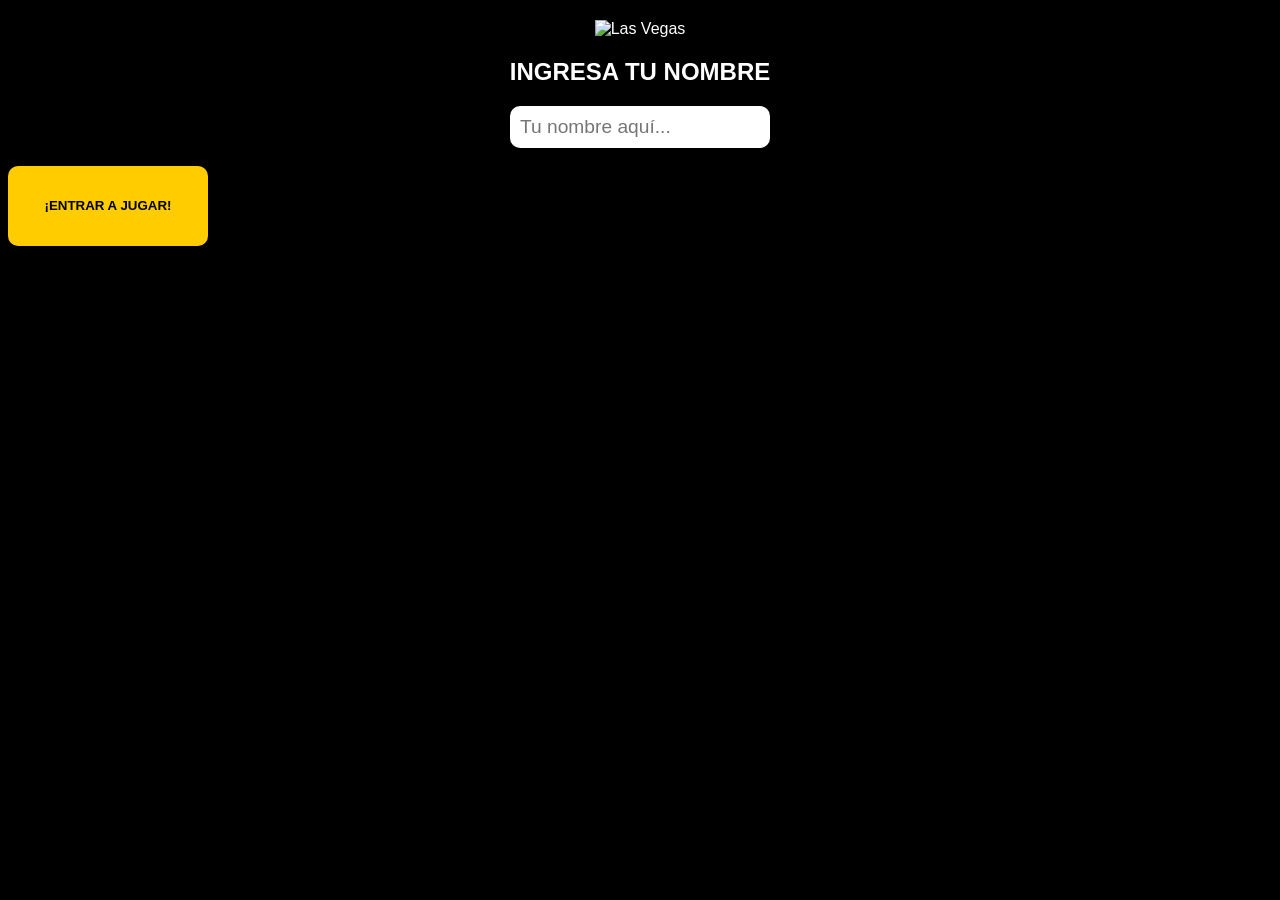
==== templates/index.html @ c9b06180 "Add files via upload" ====
<!DOCTYPE html>
<html lang="es">
<head>
    <meta charset="UTF-8">
    <meta name="viewport" content="width=device-width, initial-scale=1.0">
    <title>Casino Cumpleaños - Login</title>
    <link rel="stylesheet" href="/static/style.css">
</head>
<body>
    <div class="header-vegas">
        <img src="https://upload.wikimedia.org/wikipedia/commons/b/b2/Welcome_to_Fabulous_Las_Vegas.svg" alt="Las Vegas" style="width: 100%;">
    </div>
    <h2>INGRESA TU NOMBRE</h2>
    <input type="text" id="playerName" placeholder="Tu nombre aquí..." style="padding: 10px; font-size: 1.2rem; border-radius: 10px; border: none;">
    <br><br>
    <button onclick="login()" class="apuesta-btn" style="width: 200px; border-radius: 10px;">¡ENTRAR A JUGAR!</button>

    <script>
        function login() {
            const name = document.getElementById('playerName').value;
            if (name.trim() !== "") {
                localStorage.setItem('casino_name', name);
                window.location.href = "/juego";
            } else {
                alert("Por favor, pon tu nombre.");
            }
        }
    </script>
</body>
</html>
---- static/style.css ----
body { background-color: black; color: white; font-family: 'Arial', sans-serif; text-align: center; }
.header-vegas { max-width: 300px; margin: 20px auto; }
.balance-card { 
    background: linear-gradient(to bottom, #800000, #4d0000);
    border: 4px solid #ffcc00; border-radius: 50px;
    padding: 10px 40px; display: inline-block; font-size: 3rem; font-weight: bold;
    box-shadow: 0 0 15px #ffcc00; margin-bottom: 30px;
}
.grid-opciones { display: grid; grid-template-columns: repeat(3, 1fr); gap: 10px; padding: 10px; }
.opcion-btn { 
    background-color: #a51d1d; color: white; font-size: 3rem; 
    border: none; padding: 20px; cursor: pointer;
}
.opcion-btn.selected { border: 5px solid yellow; }
.apuesta-container { display: flex; justify-content: space-around; margin-top: 30px; }
.apuesta-btn {
    background-color: #ffcc00; color: black; border-radius: 50%;
    width: 80px; height: 80px; font-weight: bold; border: none; cursor: pointer;
    display: flex; align-items: center; justify-content: center;
}
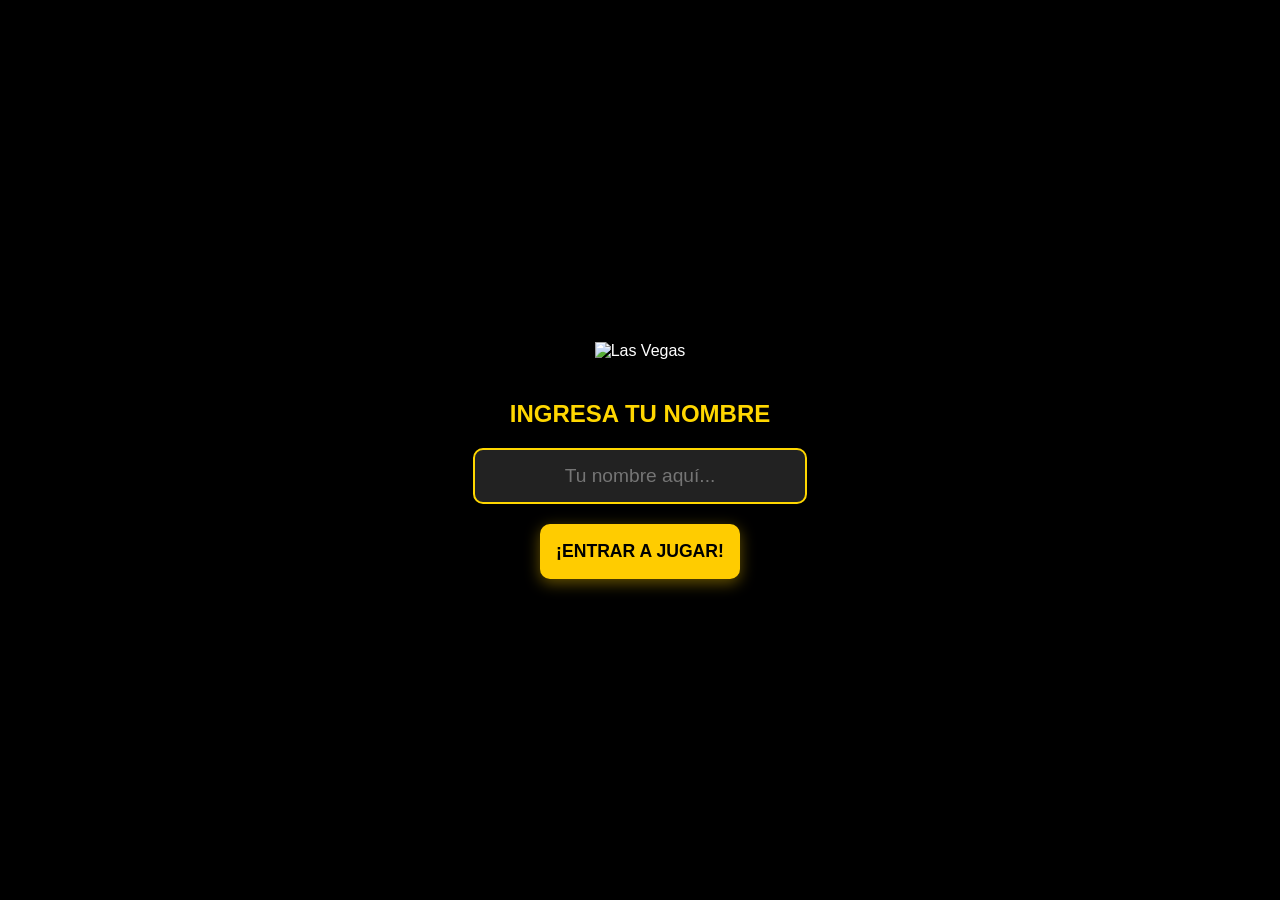
==== commit 0288a6af: "Update index.html" ====
--- a/templates/index.html
+++ b/templates/index.html
@@ -6,19 +6,30 @@
     <title>Casino Cumpleaños - Login</title>
     <link rel="stylesheet" href="/static/style.css">
 </head>
-<body>
-    <div class="header-vegas">
-        <img src="https://upload.wikimedia.org/wikipedia/commons/b/b2/Welcome_to_Fabulous_Las_Vegas.svg" alt="Las Vegas" style="width: 100%;">
+<body style="margin: 0; background-color: black; overflow: hidden;">
+    <div style="display: flex; flex-direction: column; align-items: center; justify-content: center; min-height: 100vh; gap: 20px; padding: 20px; box-sizing: border-box;">
+        
+        <div class="header-vegas">
+            <img src="https://upload.wikimedia.org/wikipedia/commons/b/b2/Welcome_to_Fabulous_Las_Vegas.svg" alt="Las Vegas" style="width: 250px; max-width: 80vw;">
+        </div>
+
+        <h2 style="color: gold; margin: 0; font-family: sans-serif; text-shadow: 2px 2px 4px #000;">INGRESA TU NOMBRE</h2>
+        
+        <input type="text" id="playerName" placeholder="Tu nombre aquí..." 
+               style="padding: 15px; font-size: 1.2rem; border-radius: 10px; border: 2px solid gold; background: #222; color: white; text-align: center; width: 100%; max-width: 300px;">
+        
+        <button onclick="login()" class="apuesta-btn" 
+                style="width: 200px; border-radius: 10px; height: 55px; cursor: pointer; font-weight: bold; font-size: 1.1rem; border: none; background: #ffcc00; color: black; box-shadow: 0 4px 15px rgba(255, 204, 0, 0.4);">
+            ¡ENTRAR A JUGAR!
+        </button>
+
     </div>
-    <h2>INGRESA TU NOMBRE</h2>
-    <input type="text" id="playerName" placeholder="Tu nombre aquí..." style="padding: 10px; font-size: 1.2rem; border-radius: 10px; border: none;">
-    <br><br>
-    <button onclick="login()" class="apuesta-btn" style="width: 200px; border-radius: 10px;">¡ENTRAR A JUGAR!</button>
 
     <script>
         function login() {
             const name = document.getElementById('playerName').value;
             if (name.trim() !== "") {
+                // Guarda el nombre en el navegador para recordarlo [cite: 302, 303]
                 localStorage.setItem('casino_name', name);
                 window.location.href = "/juego";
             } else {
@@ -27,4 +38,4 @@
         }
     </script>
 </body>
-</html>+</html>
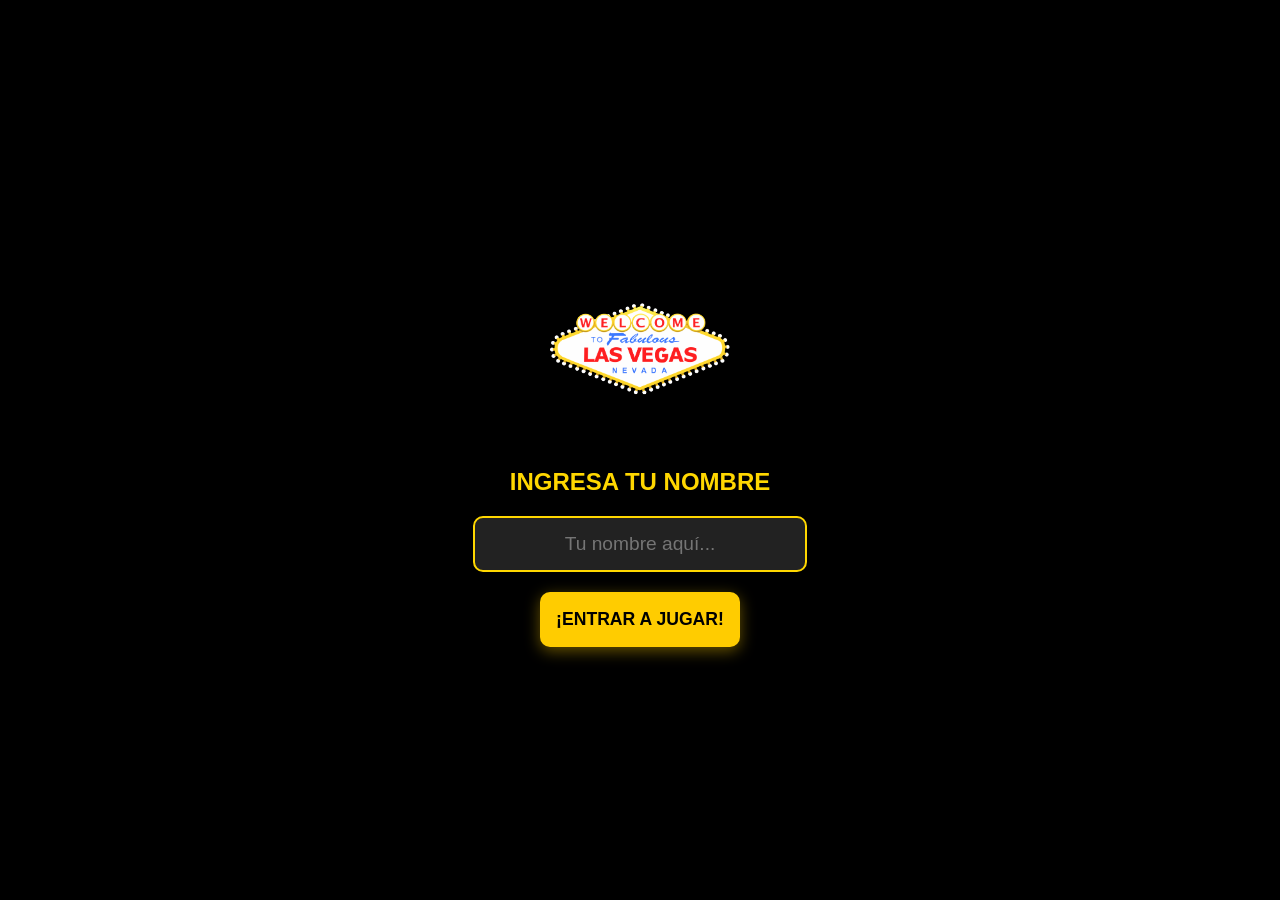
==== commit 6fbbe54e: "Update header image to use local logo Replaced the Las Vegas image with a local logo." ====
--- a/templates/index.html
+++ b/templates/index.html
@@ -10,7 +10,7 @@
     <div style="display: flex; flex-direction: column; align-items: center; justify-content: center; min-height: 100vh; gap: 20px; padding: 20px; box-sizing: border-box;">
         
         <div class="header-vegas">
-            <img src="https://upload.wikimedia.org/wikipedia/commons/b/b2/Welcome_to_Fabulous_Las_Vegas.svg" alt="Las Vegas" style="width: 250px; max-width: 80vw;">
+            <img src="/static/logo-vegas.svg" alt="Las Vegas">
         </div>
 
         <h2 style="color: gold; margin: 0; font-family: sans-serif; text-shadow: 2px 2px 4px #000;">INGRESA TU NOMBRE</h2>
--- a/static/style.css
+++ b/static/style.css
@@ -1,20 +1,138 @@
-body { background-color: black; color: white; font-family: 'Arial', sans-serif; text-align: center; }
-.header-vegas { max-width: 300px; margin: 20px auto; }
+/* Estilos Generales */
+body { 
+    margin: 0; 
+    padding: 0; 
+    background-color: black; 
+    color: white; 
+    font-family: 'Arial', sans-serif; 
+    text-align: center; 
+    overflow-x: hidden;
+}
+
+/* 1. Logo pegado arriba y dinero inmediatamente abajo */
+.header-vegas { 
+    margin-top: 0; 
+    padding: 5px 0; /* Espacio mínimo arriba */
+}
+
+.header-vegas img { 
+    width: 180px; 
+    max-width: 60vw; 
+}
+
+#ronda-display { 
+    color: gold; 
+    margin: 2px 0; 
+    font-size: 1.1rem; 
+    text-shadow: 1px 1px 2px black;
+}
+
 .balance-card { 
     background: linear-gradient(to bottom, #800000, #4d0000);
-    border: 4px solid #ffcc00; border-radius: 50px;
-    padding: 10px 40px; display: inline-block; font-size: 3rem; font-weight: bold;
-    box-shadow: 0 0 15px #ffcc00; margin-bottom: 30px;
+    border: 4px solid #ffcc00; 
+    border-radius: 50px;
+    padding: 5px 30px; 
+    display: inline-block; 
+    font-size: 2.2rem; 
+    font-weight: bold;
+    box-shadow: 0 0 15px #ffcc00; 
+    margin-top: -5px; /* Pegado al logo */
+    margin-bottom: 15px;
 }
-.grid-opciones { display: grid; grid-template-columns: repeat(3, 1fr); gap: 10px; padding: 10px; }
+
+/* 2. Feedback visual de selección (Borde Amarillo Neón) */
+/* Se aplica tanto a los números/pintas como a los círculos de dinero */
+.opcion-btn.selected, .apuesta-btn.selected-money {
+    border: 5px solid #ffcc00 !important;
+    box-shadow: 0 0 20px #ffcc00;
+    transform: scale(1.1);
+    outline: none;
+}
+
+/* 3. Cuadrícula de opciones (Dados/Cartas) */
+.grid-opciones { 
+    display: grid; 
+    grid-template-columns: repeat(3, 1fr); 
+    gap: 10px; 
+    padding: 10px; 
+    max-width: 400px; 
+    margin: 0 auto;
+}
+
 .opcion-btn { 
-    background-color: #a51d1d; color: white; font-size: 3rem; 
-    border: none; padding: 20px; cursor: pointer;
+    background-color: #a51d1d; 
+    color: white; 
+    font-size: 2.5rem; 
+    border: 2px solid #555; 
+    padding: 15px; 
+    cursor: pointer; 
+    border-radius: 10px;
+    transition: 0.2s;
 }
-.opcion-btn.selected { border: 5px solid yellow; }
-.apuesta-container { display: flex; justify-content: space-around; margin-top: 30px; }
+
+/* 4. Contenedor de apuestas y Monto Manual */
+.apuesta-container { 
+    display: flex; 
+    justify-content: center; 
+    gap: 12px; 
+    margin-top: 15px; 
+    flex-wrap: wrap; 
+}
+
 .apuesta-btn {
-    background-color: #ffcc00; color: black; border-radius: 50%;
-    width: 80px; height: 80px; font-weight: bold; border: none; cursor: pointer;
-    display: flex; align-items: center; justify-content: center;
-}+    background-color: #ffcc00; 
+    color: black; 
+    border-radius: 50%;
+    width: 75px; 
+    height: 75px; 
+    font-weight: bold; 
+    border: none; 
+    cursor: pointer;
+    display: flex; 
+    align-items: center; 
+    justify-content: center;
+    font-size: 0.9rem;
+}
+
+/* Estilo para el círculo de entrada manual */
+#monto-manual {
+    width: 75px; 
+    height: 75px; 
+    border-radius: 50%; 
+    border: 3px solid gold; 
+    text-align: center; 
+    background: #222; 
+    color: white;
+    font-weight: bold;
+    font-size: 0.9rem;
+    box-sizing: border-box;
+}
+
+/* 5. Botón de confirmar centrado */
+.confirmar-container {
+    display: flex;
+    justify-content: center;
+    margin: 25px 0;
+}
+
+.btn-verde { 
+    background: #00ff00; 
+    color: black; 
+    font-weight: bold; 
+    border: none; 
+    cursor: pointer;
+    box-shadow: 0 4px 10px rgba(0, 255, 0, 0.3);
+    transition: 0.3s;
+}
+
+.btn-verde:hover {
+    transform: scale(1.05);
+    background: #33ff33;
+}
+
+/* Mensaje de espera y resultados */
+#mensaje-espera {
+    font-weight: bold;
+    text-shadow: 2px 2px 5px black;
+    margin: 20px 0;
+}
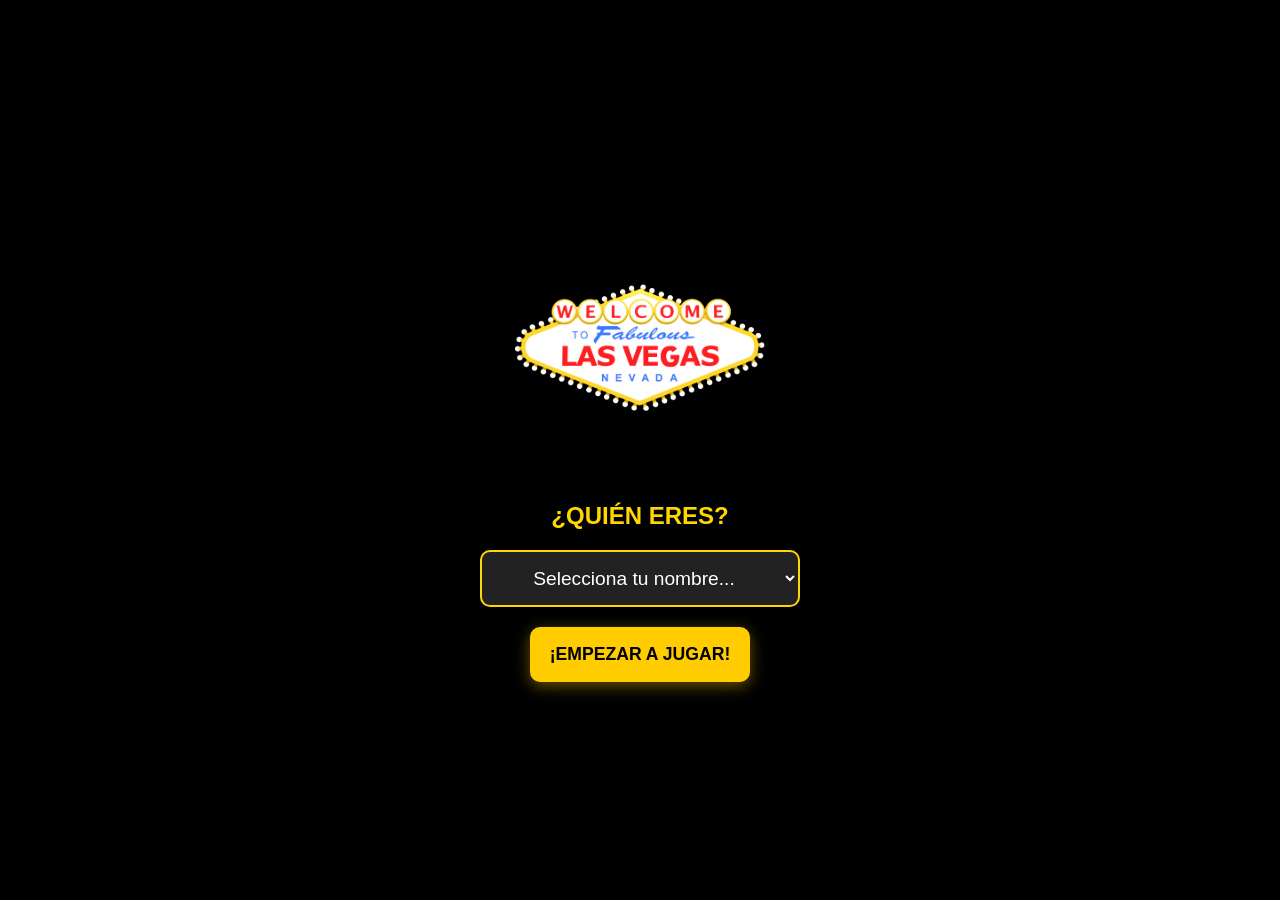
==== commit 64561e47: "Change title and input to dropdown for player names" ====
--- a/templates/index.html
+++ b/templates/index.html
@@ -3,37 +3,65 @@
 <head>
     <meta charset="UTF-8">
     <meta name="viewport" content="width=device-width, initial-scale=1.0">
-    <title>Casino Cumpleaños - Login</title>
+    <title>Casino Cumpleaños - Registro</title>
     <link rel="stylesheet" href="/static/style.css">
 </head>
 <body style="margin: 0; background-color: black; overflow: hidden;">
+
+    <!-- Contenedor Flexbox para centrar todo -->
     <div style="display: flex; flex-direction: column; align-items: center; justify-content: center; min-height: 100vh; gap: 20px; padding: 20px; box-sizing: border-box;">
         
         <div class="header-vegas">
-            <img src="/static/logo-vegas.svg" alt="Las Vegas">
+            <!-- Logo local guardado en /static/ -->
+            <img src="/static/logo-vegas.svg" alt="Las Vegas" style="width: 250px; max-width: 80vw;">
         </div>
 
-        <h2 style="color: gold; margin: 0; font-family: sans-serif; text-shadow: 2px 2px 4px #000;">INGRESA TU NOMBRE</h2>
+        <h2 style="color: gold; margin: 0; font-family: sans-serif; text-shadow: 2px 2px 4px #000;">¿QUIÉN ERES?</h2>
         
-        <input type="text" id="playerName" placeholder="Tu nombre aquí..." 
-               style="padding: 15px; font-size: 1.2rem; border-radius: 10px; border: 2px solid gold; background: #222; color: white; text-align: center; width: 100%; max-width: 300px;">
+        <!-- Lista desplegable en lugar de cuadro de texto -->
+        <select id="playerName" 
+               style="padding: 15px; font-size: 1.2rem; border-radius: 10px; border: 2px solid gold; background: #222; color: white; text-align: center; width: 100%; max-width: 320px; cursor: pointer;">
+            <option value="" disabled selected>Selecciona tu nombre...</option>
+            
+            <!-- PEGA AQUÍ TU LISTA DE 45 INVITADOS -->
+            <option value="Karina">Karina</option>
+            <option value="Poly">Poly</option>
+            <option value="Pedro">Pedro</option>
+            <option value="Arturo">Arturo</option>
+            <option value="Mike">Mike</option>
+            <option value="Marianela">Marianela</option>
+            <option value="Michelle">Michelle</option>
+            <option value="Katty">Katty</option>
+            <option value="Pame">Pame</option>
+            <!-- ... sigue agregando todos los nombres -->
+
+        </select>
         
         <button onclick="login()" class="apuesta-btn" 
-                style="width: 200px; border-radius: 10px; height: 55px; cursor: pointer; font-weight: bold; font-size: 1.1rem; border: none; background: #ffcc00; color: black; box-shadow: 0 4px 15px rgba(255, 204, 0, 0.4);">
-            ¡ENTRAR A JUGAR!
+                style="width: 220px; border-radius: 10px; height: 55px; cursor: pointer; font-weight: bold; font-size: 1.1rem; border: none; background: #ffcc00; color: black; box-shadow: 0 4px 15px rgba(255, 204, 0, 0.4);">
+            ¡EMPEZAR A JUGAR!
         </button>
 
     </div>
 
     <script>
         function login() {
-            const name = document.getElementById('playerName').value;
-            if (name.trim() !== "") {
-                // Guarda el nombre en el navegador para recordarlo [cite: 302, 303]
+            const select = document.getElementById('playerName');
+            const name = select.value;
+
+            if (name !== "") {
+                // Guardamos el nombre seleccionado para recordarlo en el juego
                 localStorage.setItem('casino_name', name);
                 window.location.href = "/juego";
             } else {
-                alert("Por favor, pon tu nombre.");
+                alert("Por favor, selecciona tu nombre de la lista.");
+            }
+        }
+
+        // Si ya se registró antes, lo mandamos directo al juego
+        window.onload = function() {
+            if (localStorage.getItem('casino_name')) {
+                window.location.href = "/juego";
             }
         }
     </script>
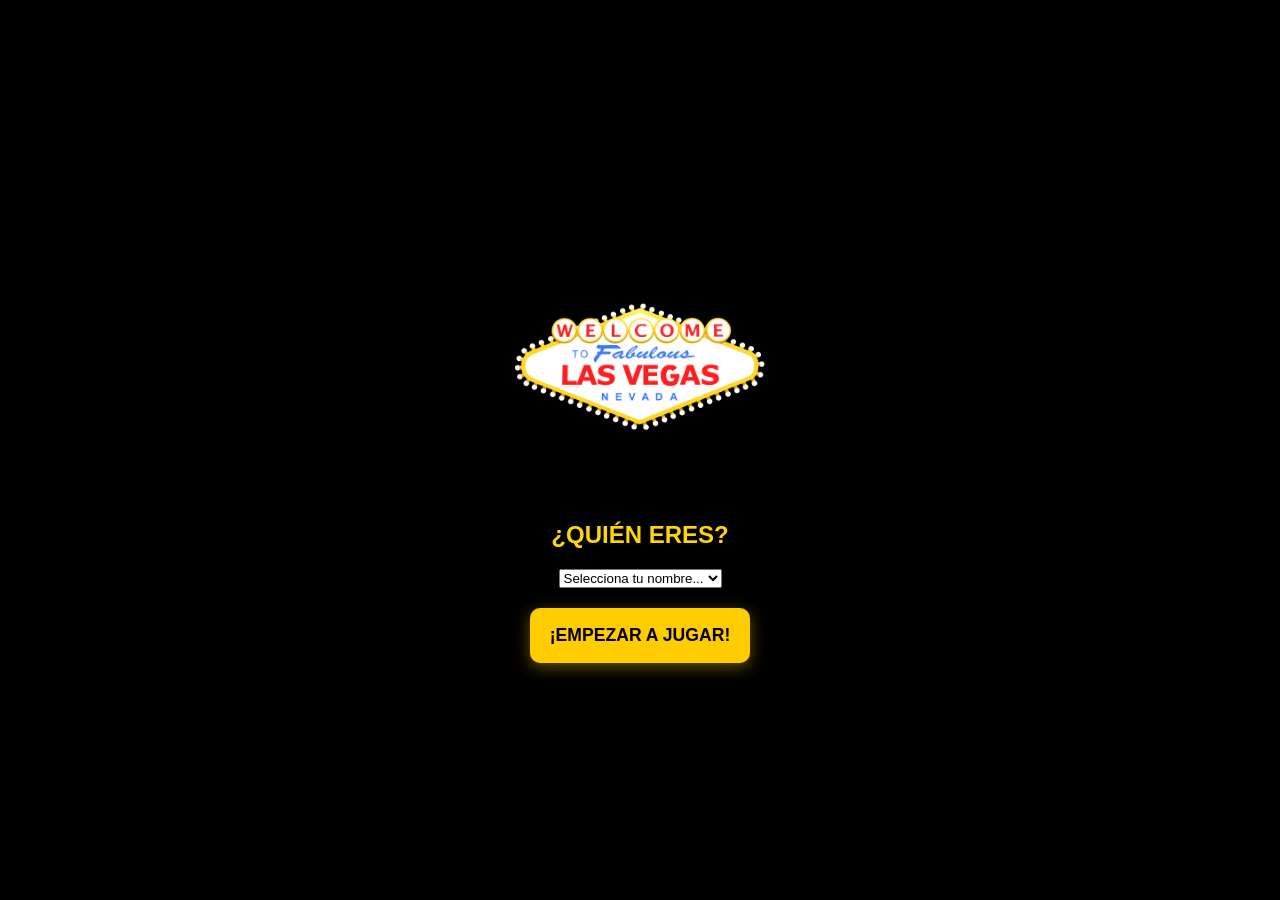
==== commit 214f39e7: "Update index.html" ====
--- a/templates/index.html
+++ b/templates/index.html
@@ -19,8 +19,7 @@
         <h2 style="color: gold; margin: 0; font-family: sans-serif; text-shadow: 2px 2px 4px #000;">¿QUIÉN ERES?</h2>
         
         <!-- Lista desplegable en lugar de cuadro de texto -->
-        <select id="playerName" 
-               style="padding: 15px; font-size: 1.2rem; border-radius: 10px; border: 2px solid gold; background: #222; color: white; text-align: center; width: 100%; max-width: 320px; cursor: pointer;">
+        <select id="playerName" ...>
             <option value="" disabled selected>Selecciona tu nombre...</option>
             
             <!-- PEGA AQUÍ TU LISTA DE 45 INVITADOS -->
--- a/static/style.css
+++ b/static/style.css
@@ -136,3 +136,22 @@
     text-shadow: 2px 2px 5px black;
     margin: 20px 0;
 }
+
+/* Estilos para la tabla de ranking */
+table {
+    box-shadow: 0 0 20px rgba(255, 204, 0, 0.2);
+    margin-top: 20px;
+}
+
+th {
+    font-size: 1.1rem;
+    text-transform: uppercase;
+}
+
+tr:nth-child(even) {
+    background-color: #1a1a1a; /* Color alternado para leer mejor */
+}
+
+tr:hover {
+    background-color: #333; /* Resalte al pasar el dedo/mouse */
+}
